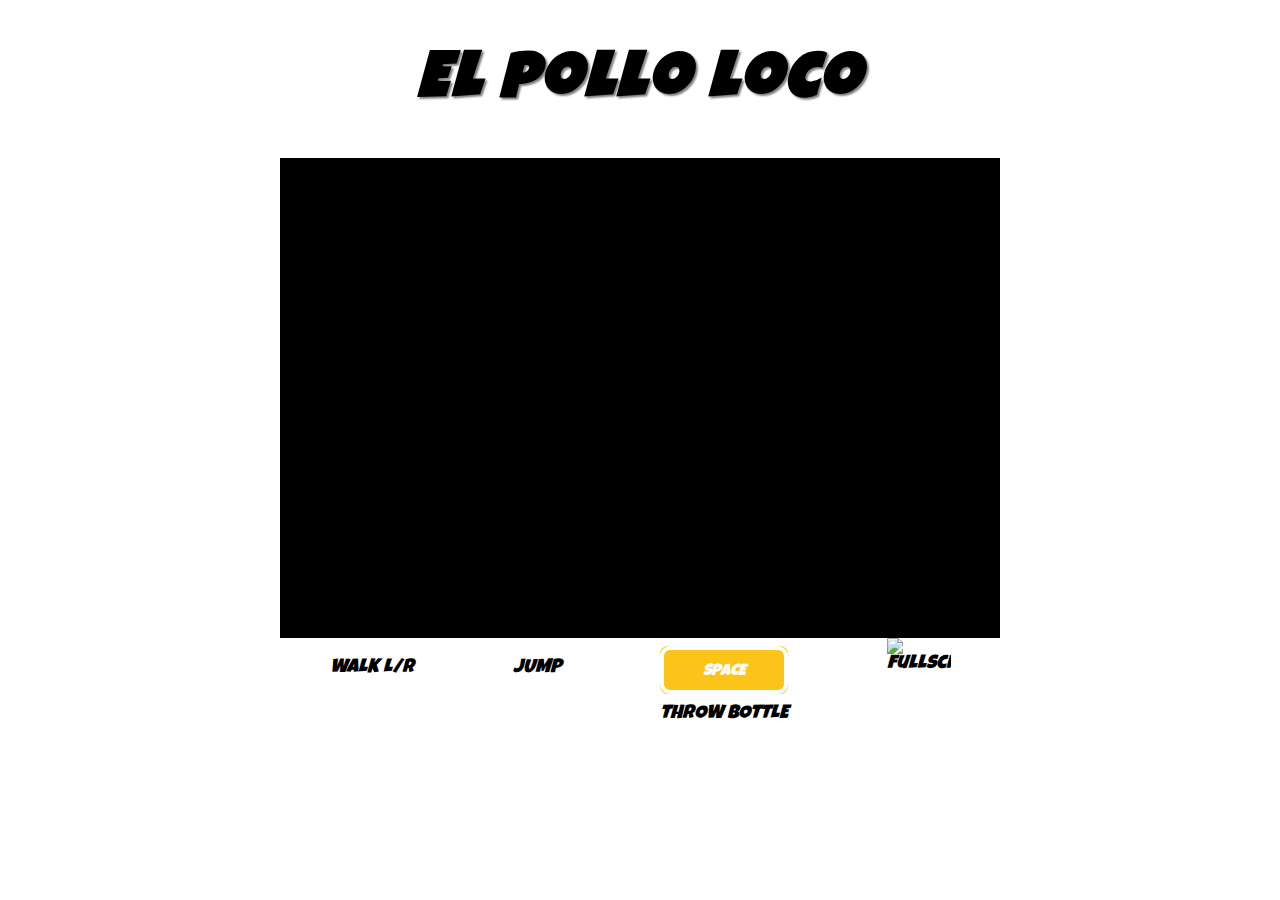
==== index.html @ 2b6fde2d "added more chicken to level" ====
<!DOCTYPE html>
<html lang="en" translate="no">

<head>
    <meta charset="UTF-8">
    <meta name="viewport" content="width=device-width, initial-scale=1.0">
    <title>El pollo loco</title>
    <link rel="stylesheet" href="/style.css">
    <link rel="stylesheet" href="/fonts/fonts.css">
    <script src="/models/drawable-object.class.js"></script>
    <script src="/models/movable-object.class.js"></script>
    <script src="/models/statusbar.class.js"></script>
    <script src="/models/statusbar-coin.class.js"></script>
    <script src="/models/statusbar-bottle.class.js"></script>
    <script src="/models/character.class.js"></script>
    <script src="/models/coins.class.js"></script>
    <script src="/models/bottles.class.js"></script>
    <script src="/models/chicken.class.js"></script>
    <script src="/models/cloud.class.js"></script>
    <script src="/models/background-object.class.js"></script>
    <script src="/models/world.class.js"></script>
    <script src="/models/level.class.js"></script>
    <script src="/models/keyboard.class.js"></script>
    <script src="/models/throwable-object.class.js"></script>
    <script src="/models/endboss.class.js"></script>
    <script src="/levels/level1.js"></script>
    <script src="/js/game.js"></script>
</head>

<body onload="init()">
    <div id="fullscreen">
        <h1>El pollo loco</h1>

        <canvas id="canvas" width="720px" height="480px">
            
        </canvas>

        <div class="control-menu">
            <div class="control-sub">
                <div><img src="img/10_control/left.png" alt=""><img src="img/10_control/right.png" alt=""></div>
                <div>WALK L/R</div>
            </div>
            <div class="control-sub">
                <div><img src="img/10_control/up.png" alt=""></div>
                <div>JUMP</div>
            </div>
            <div class="control-sub">
                <div class="svg-space">
                    <svg width="128" height="48" xmlns="http://www.w3.org/2000/svg">
                        <rect width="100%" height="100%" fill="#FCC419" rx="8" ry="8" />
                        <rect x="2" y="2" width="124" height="44" fill="none" stroke="white" stroke-width="4" rx="8"
                            ry="8" />
                        <text x="50%" y="50%" dominant-baseline="middle" text-anchor="middle" fill="white"
                            font-family="Luckiest Guy, Arial, sans-serif" font-size="16">SPACE</text>
                    </svg>
                </div>
                <div>THROW BOTTLE</div>
            </div>
            <img class="btnFullscreen" onclick="fullscreen()" src="img/10_control/fullscreen.png" alt="fullscreen">
        </div>
    </div>
</body>

</html>
---- style.css ----
body {
    display: flex;
    flex-direction: column;
    align-items: center;
    background-image: url('img/desert.png');
    font-family: 'Luckiest Guy', Arial, sans-serif;
    font-size: larger;
    font-style: oblique;
}

canvas {
    background-color: black;
    display: block;
}

h1 { 
    font-size: 64px;
    letter-spacing: 3px;
    text-shadow: 2px 2px 2px rgba(0, 0, 0, 0.5);
    text-align: center;
}

.control-menu {
    width: 720px;
    display: flex;
    justify-content: space-around;
}

.control-sub {
    display: flex;
    flex-direction: column;align-items: center;
}

.svg-space {
    margin-top: 8px;
    height: 58px;
}

.btnFullscreen {
    width: 64px;
    height: 64px;
}

@media only screen and (max-width: 720px) {
    canvas {
        height: 100%;
    }

}

@media only screen and (max-height: 480px) {
    canvas {
        height: 100vh;
    }
}

@media only screen and (max-height: 562px) {
    h1 {
        display: none;
    }
}
---- fonts/fonts.css ----
/* luckiest-guy-regular - latin */
@font-face {
    font-display: swap; /* Check https://developer.mozilla.org/en-US/docs/Web/CSS/@font-face/font-display for other options. */
    font-family: 'Luckiest Guy';
    font-style: normal;
    font-weight: 400;
    src: url('../fonts/luckiest-guy-v18-latin-regular.woff2') format('woff2'); /* Chrome 36+, Opera 23+, Firefox 39+, Safari 12+, iOS 10+ */
  }
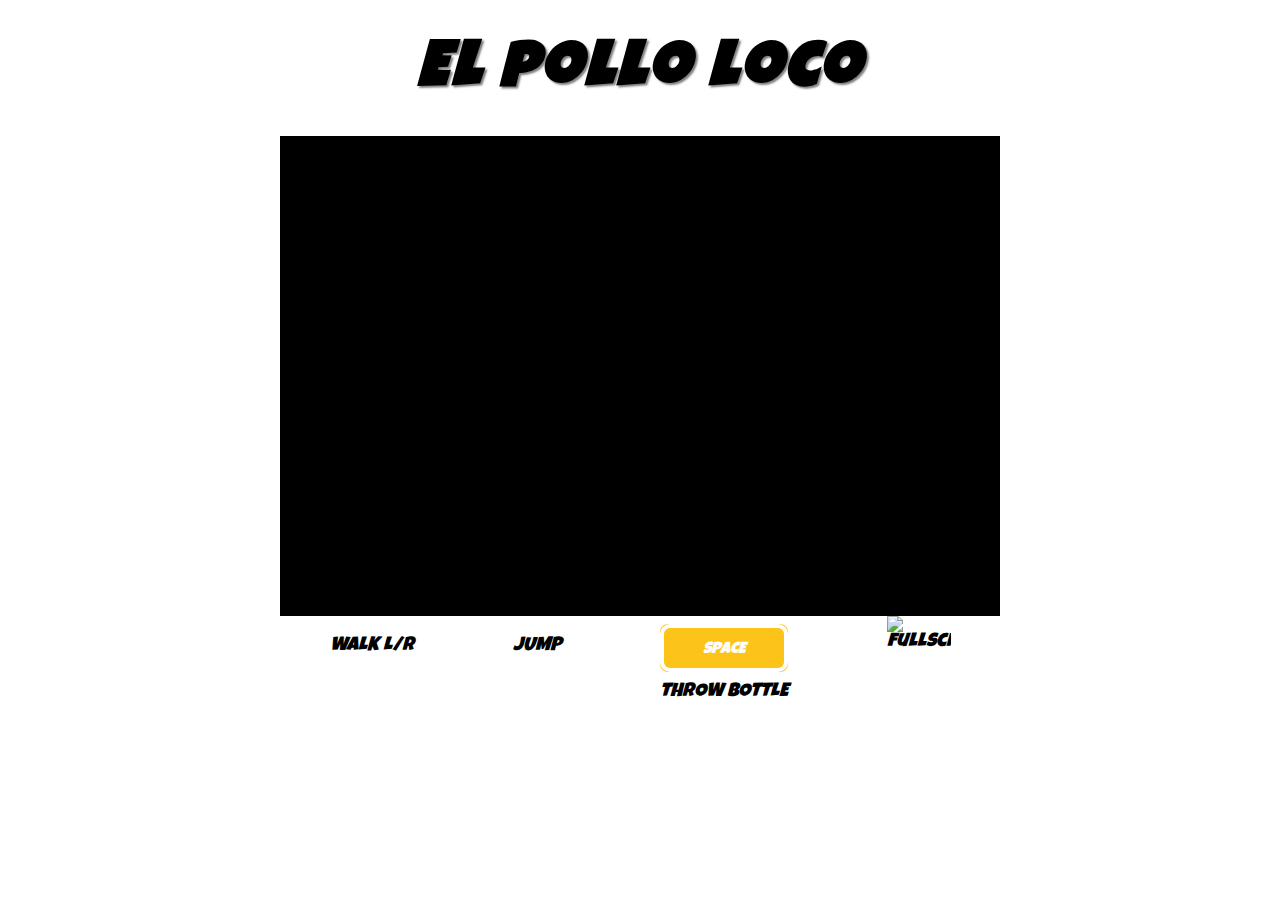
==== commit a48becce: "design" ====
--- a/index.html
+++ b/index.html
@@ -5,26 +5,26 @@
     <meta charset="UTF-8">
     <meta name="viewport" content="width=device-width, initial-scale=1.0">
     <title>El pollo loco</title>
-    <link rel="stylesheet" href="/style.css">
-    <link rel="stylesheet" href="/fonts/fonts.css">
-    <script src="/models/drawable-object.class.js"></script>
-    <script src="/models/movable-object.class.js"></script>
-    <script src="/models/statusbar.class.js"></script>
-    <script src="/models/statusbar-coin.class.js"></script>
-    <script src="/models/statusbar-bottle.class.js"></script>
-    <script src="/models/character.class.js"></script>
-    <script src="/models/coins.class.js"></script>
-    <script src="/models/bottles.class.js"></script>
-    <script src="/models/chicken.class.js"></script>
-    <script src="/models/cloud.class.js"></script>
-    <script src="/models/background-object.class.js"></script>
-    <script src="/models/world.class.js"></script>
-    <script src="/models/level.class.js"></script>
-    <script src="/models/keyboard.class.js"></script>
-    <script src="/models/throwable-object.class.js"></script>
-    <script src="/models/endboss.class.js"></script>
-    <script src="/levels/level1.js"></script>
-    <script src="/js/game.js"></script>
+    <link rel="stylesheet" href="./style.css">
+    <link rel="stylesheet" href="./fonts/fonts.css">
+    <script src="./models/drawable-object.class.js"></script>
+    <script src="./models/movable-object.class.js"></script>
+    <script src="./models/statusbar.class.js"></script>
+    <script src="./models/statusbar-coin.class.js"></script>
+    <script src="./models/statusbar-bottle.class.js"></script>
+    <script src="./models/character.class.js"></script>
+    <script src="./models/coins.class.js"></script>
+    <script src="./models/bottles.class.js"></script>
+    <script src="./models/chicken.class.js"></script>
+    <script src="./models/cloud.class.js"></script>
+    <script src="./models/background-object.class.js"></script>
+    <script src="./models/world.class.js"></script>
+    <script src="./models/level.class.js"></script>
+    <script src="./models/keyboard.class.js"></script>
+    <script src="./models/throwable-object.class.js"></script>
+    <script src="./models/endboss.class.js"></script>
+    <script src="./levels/level1.js"></script>
+    <script src="./js/game.js"></script>
 </head>
 
 <body onload="init()">
--- a/style.css
+++ b/style.css
@@ -2,6 +2,7 @@
     display: flex;
     flex-direction: column;
     align-items: center;
+    justify-content: center;
     background-image: url('img/desert.png');
     font-family: 'Luckiest Guy', Arial, sans-serif;
     font-size: larger;
@@ -18,6 +19,7 @@
     letter-spacing: 3px;
     text-shadow: 2px 2px 2px rgba(0, 0, 0, 0.5);
     text-align: center;
+    margin: 32px 0px;
 }
 
 .control-menu {
@@ -44,13 +46,17 @@
 @media only screen and (max-width: 720px) {
     canvas {
         height: 100%;
+        width: 100vw;
     }
-
 }
 
 @media only screen and (max-height: 480px) {
     canvas {
         height: 100vh;
+        margin: 0px !important;
+    }
+    .control-menu {
+        display: none;
     }
 }
 
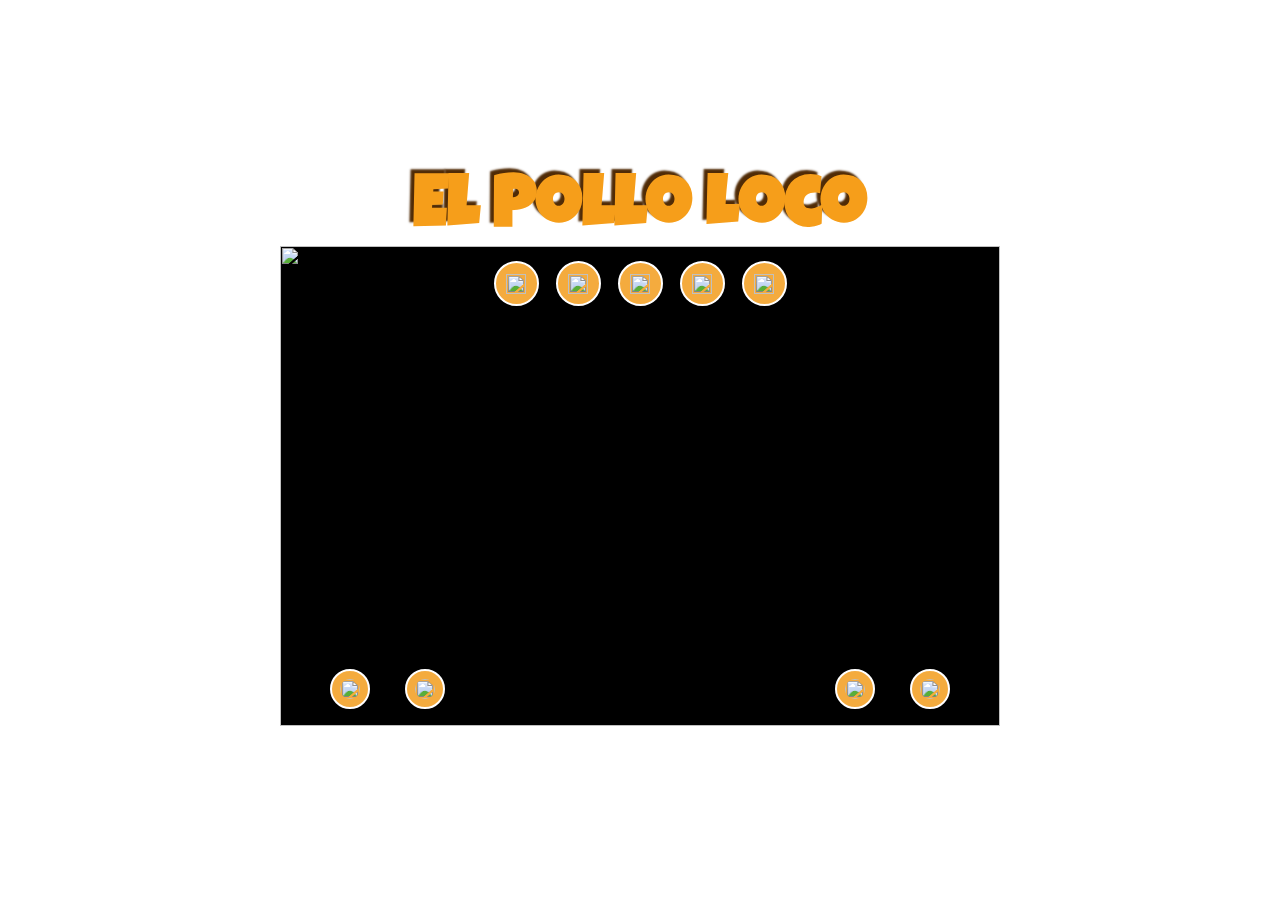
==== commit dea2d3c4: "models completed and style fixed" ====
--- a/index.html
+++ b/index.html
@@ -1,64 +1,102 @@
 <!DOCTYPE html>
-<html lang="en" translate="no">
+<html lang="de">
 
 <head>
     <meta charset="UTF-8">
+    <meta http-equiv="X-UA-Compatible" content="IE=edge">
     <meta name="viewport" content="width=device-width, initial-scale=1.0">
-    <title>El pollo loco</title>
+    <title>El Pollo Loco</title>
     <link rel="stylesheet" href="./style.css">
     <link rel="stylesheet" href="./fonts/fonts.css">
-    <script src="./models/drawable-object.class.js"></script>
-    <script src="./models/movable-object.class.js"></script>
-    <script src="./models/statusbar.class.js"></script>
-    <script src="./models/statusbar-coin.class.js"></script>
-    <script src="./models/statusbar-bottle.class.js"></script>
-    <script src="./models/character.class.js"></script>
-    <script src="./models/coins.class.js"></script>
-    <script src="./models/bottles.class.js"></script>
-    <script src="./models/chicken.class.js"></script>
-    <script src="./models/cloud.class.js"></script>
-    <script src="./models/background-object.class.js"></script>
-    <script src="./models/world.class.js"></script>
-    <script src="./models/level.class.js"></script>
-    <script src="./models/keyboard.class.js"></script>
-    <script src="./models/throwable-object.class.js"></script>
-    <script src="./models/endboss.class.js"></script>
-    <script src="./levels/level1.js"></script>
-    <script src="./js/game.js"></script>
+    <link rel="stylesheet" href="style.css">
+
+    <link rel="icon" type="image/png" sizes="32x32" href="img/12_otherIMG/favicon.png">
+
+    <script src="js/audio.js"></script>
+    <script src="models/drawableObject.class.js"></script>
+    <script src="models/moveable-Object.class.js"></script>
+    <script src="models/throwable-object.class.js"></script>
+    <script src="models/keyboard.class.js"></script>
+    <script src="models/status-bar.class.js"></script>
+    <script src="models/healthbar.class.js"></script>
+    <script src="models/endboss-healthbar.class.js"></script>
+    <script src="models/coinbar.class.js"></script>
+    <script src="models/bottlebar.class.js"></script>
+    <script src="models/background-objects.class.js"></script>
+    <script src="models/cloud.class.js"></script>
+    <script src="models/chicken.class.js"></script>
+    <script src="models/character.class.js"></script>
+    <script src="models/coin.class.js"></script>
+    <script src="models/bottle.class.js"></script>
+    <script src="models/endboss.class.js"></script>
+    <script src="models/world.class.js"></script>
+    <script src="levels/level1.js"></script>
+    <script src="models/level.class.js"></script>
+    <script src="js/game.js"></script>
+
 </head>
 
-<body onload="init()">
-    <div id="fullscreen">
-        <h1>El pollo loco</h1>
-
-        <canvas id="canvas" width="720px" height="480px">
-            
-        </canvas>
-
-        <div class="control-menu">
-            <div class="control-sub">
-                <div><img src="img/10_control/left.png" alt=""><img src="img/10_control/right.png" alt=""></div>
-                <div>WALK L/R</div>
+<body id="body" onload="playStartMusic()">
+    <div class="main-container" id="main-container">
+        <div class="rotate d-none" id="rotate">
+            <div class="rotate-content" id="rotate-content">Please<img src="img/12_otherIMG/screen-rotate.png">rotate your device
             </div>
-            <div class="control-sub">
-                <div><img src="img/10_control/up.png" alt=""></div>
-                <div>JUMP</div>
+        </div>
+        <h1 id="headline">El Pollo Loco</h1>
+        <div id="canvas-container">
+            <div id="game-over" style="display: none;"><img src="img/9_intro_outro_screens/game_over/you lost.png" class="restart"
+                    id="game-over-img">
+                <button class="buttons" style="display: none;" id="restart-btn" onclick="restartGame()">Restart</button>
             </div>
-            <div class="control-sub">
-                <div class="svg-space">
-                    <svg width="128" height="48" xmlns="http://www.w3.org/2000/svg">
-                        <rect width="100%" height="100%" fill="#FCC419" rx="8" ry="8" />
-                        <rect x="2" y="2" width="124" height="44" fill="none" stroke="white" stroke-width="4" rx="8"
-                            ry="8" />
-                        <text x="50%" y="50%" dominant-baseline="middle" text-anchor="middle" fill="white"
-                            font-family="Luckiest Guy, Arial, sans-serif" font-size="16">SPACE</text>
-                    </svg>
+            <div class="btn-container" id="btn-container">
+                <button class="buttons" id="start-btn" onclick="startGame()"> <img src="img/12_otherIMG/play.png"
+                        class=""></button>
+                <button class="buttons" onclick="showControls()" id="control-btn"><img
+                        src="img/12_otherIMG/gamepad.png"></button>
+                <button class="buttons" onclick="showInformation()" id="info-btn"><img
+                        src="img/12_otherIMG/info.png"></button>
+                <button class="buttons" style="display: none;" onclick="unmuteAllSounds()" id="sound-on"><img
+                        src="img/12_otherIMG/sound.on.png"></button>
+                <button class="buttons" style="display: flex;" id="sound-mute" onclick="muteAllSounds()"><img
+                        src="img/12_otherIMG/sound-off.png"></button>
+                <button class="buttons" style="display: flex;" onclick=" fullScreen()" id="fullscreen-icon"><img
+                        src="img/12_otherIMG/fullscreen.png"></button>
+                <button class="buttons" style="display: none;" onclick=" minimizeFullscreen()" id="exitfull-icon"><img
+                        src="img/12_otherIMG/minimize.png"></button>
+            </div>
+            <div id="winner" style="display: none;"><span>Winner !!</span> <br> <span>You grilled the Endboss
+                    !!!</span>
+                <button class="buttons" style="display: none;" id="restart-btn-win"
+                    onclick="restartGame()">Restart</button>
+            </div>
+            <div class="control-info" id="information-text" style="display: none;">
+                <div id="x-mark"><img src="img/10_control/close.png" onclick="hideInformationOverlay()"></div>
+                <h2>Pepe Peligroso</h2>
+                <p>Pepe is a kind and hard working man , who is working at a chicken farm near his home-village. Someday an evil gringo came by , and poisened the water of the chicken farm. All chicken went nuts and the rooster got an enormous size. Pepe knew he had to fight the rooster , and if he would win , everything would be fine again. </p>
+            </div>
+            <div id="control-info" class="control-info" style="display:none;">
+                <div id="x-mark"><img src="img/10_control/close.png" onclick="hideControlOverlay()"></div>
+                <div id="subhead" class="sub-headline">
+                    <h2 id="headline2">Controls</h2>
                 </div>
-                <div>THROW BOTTLE</div>
+                <div id="control1"><span>move to left :</span><span><img src="img/10_control/left.png"></span></div>
+                <div id="control2"><span>move to right :</span><span><img src="img/10_control/right.png"></span></div>
+                <div id="control3"><span>Pepe jump :</span><span><img src="img/10_control/up.png"></span></div>
+                <div id="control4"><span>throw bottle :</span><span><img src="img/10_control/throw.png"></span></div>
             </div>
-            <img class="btnFullscreen" onclick="fullscreen()" src="img/10_control/fullscreen.png" alt="fullscreen">
+            <div id="start-screen"><img src="img/9_intro_outro_screens/start/startscreen_1.png" id="start-img">
+            </div>
+            <canvas id="canvas" width="720" height="480">
+            </canvas>
+            <div class="mobile-btn-container">
+                <div class="width"> <img src="img/10_control/left.png" class="buttons" id="left" onclick="moveLeft()">
+                    <img src="img/10_control/right.png" class="buttons" id="right" onclick="moveRight()">
+                </div>
+                <div class="width"><img src="img/10_control/up.png" class="buttons" id="jump" onclick="jump()">
+                    <img src="img/10_control/throw.png" class="buttons" id="throw" onclick="throwBottle()">
+                </div>
+            </div>
         </div>
     </div>
 </body>
-
 </html>--- a/style.css
+++ b/style.css
@@ -1,67 +1,418 @@
+html,
 body {
-    display: flex;
+    width: 100%;
+    height: 100%;
+    margin: 0;
+    font-family: 'Luckiest Guy', Arial, sans-serif;
+    overflow: hidden;
+}
+
+.d-none {
+    display: none;
+}
+
+#start-screen {
+    background-position: center;
+    background-size: contain;
+    background-repeat: no-repeat;
+    height: 480px;
+    width: 720px;
+    position: absolute;
+    display: flex;
+    justify-content: center;
+    gap: 10px;
+    z-index: 2;
+}
+
+#start-screen img {
+    height: 480px;
+    width: 720px;
+    object-fit: fill;
+}
+
+#restart-btn {
+    z-index: 8;
+}
+
+.btn-container {
+    width: 100%;
+    display: flex;
+    justify-content: center;
+    margin-top: 15px;
+    gap: 17px;
+    margin-bottom: -20px;
+    position: absolute;
+    z-index: 8;
+
+}
+
+.buttons {
+    filter: drop-shadow(2px 4px 6px rgba(0, 0, 0, 0.4));
+    border-radius: 50%;
+    display: flex;
+    justify-content: center;
+    align-items: center;
+    height: 45px;
+    width: 45px;
+    background-color: rgb(244, 171, 62);
+    padding: 8px;
+    align-items: center;
+    cursor: pointer;
+    border: 2px solid white;
+    z-index: 8;
+}
+
+.buttons img {
+    height: 20px !important;
+    width: 20px !important;
+    object-fit: contain;
+    cursor: pointer;
+}
+
+.buttons:hover {
+    cursor: pointer;
+    border: 2px solid rgb(244, 171, 62);
+    background-color: white;
+}
+
+.main-container {
+    display: flex;
+    align-items: center;
+    justify-content: center;
     flex-direction: column;
-    align-items: center;
-    justify-content: center;
-    background-image: url('img/desert.png');
-    font-family: 'Luckiest Guy', Arial, sans-serif;
-    font-size: larger;
-    font-style: oblique;
+    background-image: url('img/11_startScreen/desert.png');
+    background-position: center;
+    background-size: cover;
+    background-repeat: no-repeat;
+    min-height: 100vh;
+    width: 100%;
+    position: relative;
 }
 
 canvas {
     background-color: black;
     display: block;
-}
-
-h1 { 
-    font-size: 64px;
-    letter-spacing: 3px;
-    text-shadow: 2px 2px 2px rgba(0, 0, 0, 0.5);
+    overflow: hidden;
+    position: relative;
+}
+
+h1 {
+    font-size: 72px;
+    color: rgb(246, 158, 26);
+    text-shadow: -4px -4px 2px rgb(80, 43, 6);
     text-align: center;
-    margin: 32px 0px;
-}
-
-.control-menu {
-    width: 720px;
-    display: flex;
-    justify-content: space-around;
-}
-
-.control-sub {
-    display: flex;
-    flex-direction: column;align-items: center;
-}
-
-.svg-space {
-    margin-top: 8px;
-    height: 58px;
-}
-
-.btnFullscreen {
-    width: 64px;
-    height: 64px;
-}
-
-@media only screen and (max-width: 720px) {
+    margin-block-start: 0;
+    margin-block-end: 0;
+}
+
+h2 {
+    text-align: center;
+    text-decoration: underline;
+}
+
+p {
+    text-align: center;
+}
+
+#canvas-container {
+    height: 480px;
+    width: 720px;
+    position: relative;
+}
+
+.sub-headline {
+    font-size: 30px;
+    text-decoration: underline;
+    width: 100% !important;
+}
+
+.control-info {
+    position: absolute;
+    display: flex;
+    flex-direction: column;
+    background-color: rgb(255, 188, 89);
+    border-radius: 10px;
+    height: 340px;
+    width: 450px;
+    z-index: 4;
+    margin-left: 135px;
+    margin-top: 60px;
+    border: 3px solid white;
+    padding-bottom: 10px;
+    opacity: 0.85;
+}
+
+.control-info div {
+    display: flex;
+    font-weight: bold;
+    color: black;
+    justify-content: space-between;
+    align-items: center;
+    height: 70px;
+    width: 70%;
+    margin-left: 30px;
+}
+
+.img {
+    height: 50px;
+    width: 50px;
+    object-fit: contain;
+}
+
+#x-mark {
+    display: flex;
+    position: absolute;
+    width: 100%;
+    justify-content: flex-end !important;
+    cursor: pointer;
+}
+
+#x-mark img {
+    height: 30px;
+    width: 30px !;
+    margin-right: -5px;
+    margin-top: -25px;
+}
+
+#winner {
+    display: flex;
+    align-items: center;
+    justify-content: center;
+    height: 480px;
+    width: 720px;
+    position: absolute;
+    z-index: 4;
+    flex-direction: column;
+    overflow: hidden;
+    background: linear-gradient(rgba(0, 0, 0, 0.5), rgba(0, 0, 0, 0.2), rgba(0, 0, 0, 0.5));
+}
+
+#winner span {
+    font-size: 95px;
+    font-family: 'Boogaloo', cursive;
+    background-image: linear-gradient(to bottom, #ffdf00, #ffa602);
+    -webkit-background-clip: text;
+    background-clip: text;
+    color: transparent;
+    z-index: 2;
+    text-align: center;
+    -webkit-text-stroke: 3px #9b401d;
+}
+
+#winner button {
+    height: 75px;
+    width: 75px;
+    cursor: pointer;
+    padding: 15px;
+    font-weight: 900;
+    z-index: 10;
+}
+
+#game-over {
+    position: absolute;
+    display: flex;
+    justify-content: center;
+    align-items: center;
+    height: 480px;
+    width: 720px;
+}
+
+#game-over img {
+    height: 480px;
+    width: 720px;
+    position: absolute;
+    z-index: 4;
+}
+
+#game-over button {
+    height: 75px;
+    width: 75px;
+    cursor: pointer;
+    padding: 15px;
+    font-weight: 900;
+}
+
+.mobile-btn-container {
+    width: 100%;
+    display: flex;
+    justify-content: space-between;
+    margin-top: -57px;
+
+}
+
+.width {
+    display: flex;
+    gap: 35px;
+    margin-left: 50px;
+    margin-right: 50px;
+
+}
+
+.mobile-btn-container img {
+    height: 20px !important;
+    width: 20px !important;
+    object-fit: contain;
+    cursor: pointer;
+}
+
+.mobile-btn-container img:hover {
+    cursor: pointer;
+    border: 2px solid rgb(244, 171, 62);
+    background-color: white;
+}
+
+.rotate {
+    position: absolute;
+    height: 100%;
+    width: 100%;
+    background-color: rgb(255, 188, 89);
+    font-size: 40px;
+    font-weight: bold;
+    z-index: 10;
+    opacity: 0.90;
+}
+
+.rotate-content {
+    display: flex;
+    justify-content: center;
+    align-items: center;
+    flex-direction: column;
+    text-align: center;
+    width: 100%;
+    height: 100%;
+}
+
+.rotate img {
+    height: 200px;
+    width: 200px;
+    object-fit: cover;
+}
+
+
+@media(max-height: 450px) {
+    h1 {
+        display: none;
+    }
+
+    #winner span {
+        font-size: 60px;
+    }
+
+    #start-screen img {
+        height: 420px;
+    }
+
+    .control-info {
+        height: 240px;
+    }
+
+    .control-info img {
+        height: 40px;
+        width: 40px;
+    }
+
+    .control-info p {
+        font-size: 13px;
+    }
+
+    .control-info h2 {
+        margin-block-start: 0;
+        margin-block-end: 0;
+        font-size: 25px;
+    }
+
+    #x-mark img{
+        margin-right: -15px;
+        margin-top: -40px;
+    
+    }
+}
+
+@media(max-height:300px) {
+    #start-screen img {
+        height: 320px;
+    }
+}
+
+@media(max-width:450px) {
+    h1 {
+        display: none;
+    }
+
+    .rotate {
+        display: flex;
+    }
+}
+
+@media only screen and(max-width:720px) {
     canvas {
-        height: 100%;
-        width: 100vw;
-    }
-}
-
-@media only screen and (max-height: 480px) {
+        width: 100%;
+    }
+
+    .rotate {
+        display: flex;
+    }
+
+    h1 {
+        display: none;
+    }
+
+    #winner span {
+        font-size: 60px;
+    }
+}
+
+@media only screen and(max-height:480px) {
     canvas {
         height: 100vh;
-        margin: 0px !important;
-    }
-    .control-menu {
-        display: none;
-    }
-}
-
-@media only screen and (max-height: 562px) {
-    h1 {
-        display: none;
+    }
+
+    h1 {
+        display: none;
+    }
+
+    .rotate {
+        display: none;
+    }
+
+    #winner span {
+        font-size: 60px;
+    }
+}
+
+/* Portrait orientation */
+@media screen and (orientation: portrait) {
+    body {
+        flex-direction: column;
+    }
+
+    h1 {
+        display: none;
+        ;
+    }
+
+    .rotate {
+        display: flex;
+    }
+}
+
+/* Landscape orientation */
+@media screen and (max-width:1000px) {
+    body {
+        flex-direction: row;
+    }
+
+    h1 {
+        display: none;
+    }
+
+    .canvas-container {
+        max-width: 100%;
+        max-height: 100%;
+    }
+
+    #canvas {
+        height: 100%;
+        width: 100%;
     }
 }--- a/style.css
+++ b/style.css
@@ -1,67 +1,418 @@
+html,
 body {
-    display: flex;
+    width: 100%;
+    height: 100%;
+    margin: 0;
+    font-family: 'Luckiest Guy', Arial, sans-serif;
+    overflow: hidden;
+}
+
+.d-none {
+    display: none;
+}
+
+#start-screen {
+    background-position: center;
+    background-size: contain;
+    background-repeat: no-repeat;
+    height: 480px;
+    width: 720px;
+    position: absolute;
+    display: flex;
+    justify-content: center;
+    gap: 10px;
+    z-index: 2;
+}
+
+#start-screen img {
+    height: 480px;
+    width: 720px;
+    object-fit: fill;
+}
+
+#restart-btn {
+    z-index: 8;
+}
+
+.btn-container {
+    width: 100%;
+    display: flex;
+    justify-content: center;
+    margin-top: 15px;
+    gap: 17px;
+    margin-bottom: -20px;
+    position: absolute;
+    z-index: 8;
+
+}
+
+.buttons {
+    filter: drop-shadow(2px 4px 6px rgba(0, 0, 0, 0.4));
+    border-radius: 50%;
+    display: flex;
+    justify-content: center;
+    align-items: center;
+    height: 45px;
+    width: 45px;
+    background-color: rgb(244, 171, 62);
+    padding: 8px;
+    align-items: center;
+    cursor: pointer;
+    border: 2px solid white;
+    z-index: 8;
+}
+
+.buttons img {
+    height: 20px !important;
+    width: 20px !important;
+    object-fit: contain;
+    cursor: pointer;
+}
+
+.buttons:hover {
+    cursor: pointer;
+    border: 2px solid rgb(244, 171, 62);
+    background-color: white;
+}
+
+.main-container {
+    display: flex;
+    align-items: center;
+    justify-content: center;
     flex-direction: column;
-    align-items: center;
-    justify-content: center;
-    background-image: url('img/desert.png');
-    font-family: 'Luckiest Guy', Arial, sans-serif;
-    font-size: larger;
-    font-style: oblique;
+    background-image: url('img/11_startScreen/desert.png');
+    background-position: center;
+    background-size: cover;
+    background-repeat: no-repeat;
+    min-height: 100vh;
+    width: 100%;
+    position: relative;
 }
 
 canvas {
     background-color: black;
     display: block;
-}
-
-h1 { 
-    font-size: 64px;
-    letter-spacing: 3px;
-    text-shadow: 2px 2px 2px rgba(0, 0, 0, 0.5);
+    overflow: hidden;
+    position: relative;
+}
+
+h1 {
+    font-size: 72px;
+    color: rgb(246, 158, 26);
+    text-shadow: -4px -4px 2px rgb(80, 43, 6);
     text-align: center;
-    margin: 32px 0px;
-}
-
-.control-menu {
-    width: 720px;
-    display: flex;
-    justify-content: space-around;
-}
-
-.control-sub {
-    display: flex;
-    flex-direction: column;align-items: center;
-}
-
-.svg-space {
-    margin-top: 8px;
-    height: 58px;
-}
-
-.btnFullscreen {
-    width: 64px;
-    height: 64px;
-}
-
-@media only screen and (max-width: 720px) {
+    margin-block-start: 0;
+    margin-block-end: 0;
+}
+
+h2 {
+    text-align: center;
+    text-decoration: underline;
+}
+
+p {
+    text-align: center;
+}
+
+#canvas-container {
+    height: 480px;
+    width: 720px;
+    position: relative;
+}
+
+.sub-headline {
+    font-size: 30px;
+    text-decoration: underline;
+    width: 100% !important;
+}
+
+.control-info {
+    position: absolute;
+    display: flex;
+    flex-direction: column;
+    background-color: rgb(255, 188, 89);
+    border-radius: 10px;
+    height: 340px;
+    width: 450px;
+    z-index: 4;
+    margin-left: 135px;
+    margin-top: 60px;
+    border: 3px solid white;
+    padding-bottom: 10px;
+    opacity: 0.85;
+}
+
+.control-info div {
+    display: flex;
+    font-weight: bold;
+    color: black;
+    justify-content: space-between;
+    align-items: center;
+    height: 70px;
+    width: 70%;
+    margin-left: 30px;
+}
+
+.img {
+    height: 50px;
+    width: 50px;
+    object-fit: contain;
+}
+
+#x-mark {
+    display: flex;
+    position: absolute;
+    width: 100%;
+    justify-content: flex-end !important;
+    cursor: pointer;
+}
+
+#x-mark img {
+    height: 30px;
+    width: 30px !;
+    margin-right: -5px;
+    margin-top: -25px;
+}
+
+#winner {
+    display: flex;
+    align-items: center;
+    justify-content: center;
+    height: 480px;
+    width: 720px;
+    position: absolute;
+    z-index: 4;
+    flex-direction: column;
+    overflow: hidden;
+    background: linear-gradient(rgba(0, 0, 0, 0.5), rgba(0, 0, 0, 0.2), rgba(0, 0, 0, 0.5));
+}
+
+#winner span {
+    font-size: 95px;
+    font-family: 'Boogaloo', cursive;
+    background-image: linear-gradient(to bottom, #ffdf00, #ffa602);
+    -webkit-background-clip: text;
+    background-clip: text;
+    color: transparent;
+    z-index: 2;
+    text-align: center;
+    -webkit-text-stroke: 3px #9b401d;
+}
+
+#winner button {
+    height: 75px;
+    width: 75px;
+    cursor: pointer;
+    padding: 15px;
+    font-weight: 900;
+    z-index: 10;
+}
+
+#game-over {
+    position: absolute;
+    display: flex;
+    justify-content: center;
+    align-items: center;
+    height: 480px;
+    width: 720px;
+}
+
+#game-over img {
+    height: 480px;
+    width: 720px;
+    position: absolute;
+    z-index: 4;
+}
+
+#game-over button {
+    height: 75px;
+    width: 75px;
+    cursor: pointer;
+    padding: 15px;
+    font-weight: 900;
+}
+
+.mobile-btn-container {
+    width: 100%;
+    display: flex;
+    justify-content: space-between;
+    margin-top: -57px;
+
+}
+
+.width {
+    display: flex;
+    gap: 35px;
+    margin-left: 50px;
+    margin-right: 50px;
+
+}
+
+.mobile-btn-container img {
+    height: 20px !important;
+    width: 20px !important;
+    object-fit: contain;
+    cursor: pointer;
+}
+
+.mobile-btn-container img:hover {
+    cursor: pointer;
+    border: 2px solid rgb(244, 171, 62);
+    background-color: white;
+}
+
+.rotate {
+    position: absolute;
+    height: 100%;
+    width: 100%;
+    background-color: rgb(255, 188, 89);
+    font-size: 40px;
+    font-weight: bold;
+    z-index: 10;
+    opacity: 0.90;
+}
+
+.rotate-content {
+    display: flex;
+    justify-content: center;
+    align-items: center;
+    flex-direction: column;
+    text-align: center;
+    width: 100%;
+    height: 100%;
+}
+
+.rotate img {
+    height: 200px;
+    width: 200px;
+    object-fit: cover;
+}
+
+
+@media(max-height: 450px) {
+    h1 {
+        display: none;
+    }
+
+    #winner span {
+        font-size: 60px;
+    }
+
+    #start-screen img {
+        height: 420px;
+    }
+
+    .control-info {
+        height: 240px;
+    }
+
+    .control-info img {
+        height: 40px;
+        width: 40px;
+    }
+
+    .control-info p {
+        font-size: 13px;
+    }
+
+    .control-info h2 {
+        margin-block-start: 0;
+        margin-block-end: 0;
+        font-size: 25px;
+    }
+
+    #x-mark img{
+        margin-right: -15px;
+        margin-top: -40px;
+    
+    }
+}
+
+@media(max-height:300px) {
+    #start-screen img {
+        height: 320px;
+    }
+}
+
+@media(max-width:450px) {
+    h1 {
+        display: none;
+    }
+
+    .rotate {
+        display: flex;
+    }
+}
+
+@media only screen and(max-width:720px) {
     canvas {
-        height: 100%;
-        width: 100vw;
-    }
-}
-
-@media only screen and (max-height: 480px) {
+        width: 100%;
+    }
+
+    .rotate {
+        display: flex;
+    }
+
+    h1 {
+        display: none;
+    }
+
+    #winner span {
+        font-size: 60px;
+    }
+}
+
+@media only screen and(max-height:480px) {
     canvas {
         height: 100vh;
-        margin: 0px !important;
-    }
-    .control-menu {
-        display: none;
-    }
-}
-
-@media only screen and (max-height: 562px) {
-    h1 {
-        display: none;
+    }
+
+    h1 {
+        display: none;
+    }
+
+    .rotate {
+        display: none;
+    }
+
+    #winner span {
+        font-size: 60px;
+    }
+}
+
+/* Portrait orientation */
+@media screen and (orientation: portrait) {
+    body {
+        flex-direction: column;
+    }
+
+    h1 {
+        display: none;
+        ;
+    }
+
+    .rotate {
+        display: flex;
+    }
+}
+
+/* Landscape orientation */
+@media screen and (max-width:1000px) {
+    body {
+        flex-direction: row;
+    }
+
+    h1 {
+        display: none;
+    }
+
+    .canvas-container {
+        max-width: 100%;
+        max-height: 100%;
+    }
+
+    #canvas {
+        height: 100%;
+        width: 100%;
     }
 }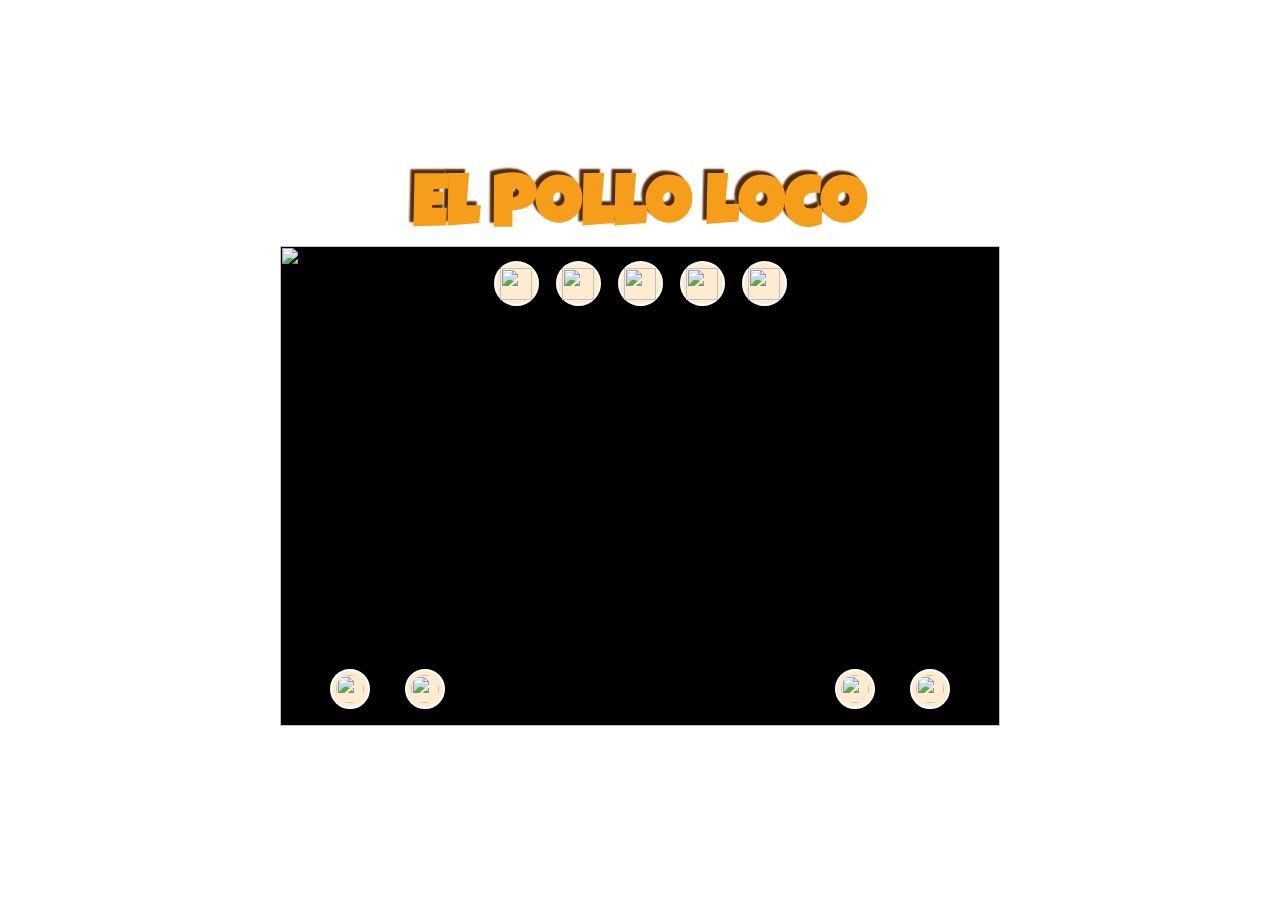
==== commit 4634b7a8: "start screen and control icons and story info text" ====
--- a/index.html
+++ b/index.html
@@ -9,7 +9,6 @@
     <link rel="stylesheet" href="./style.css">
     <link rel="stylesheet" href="./fonts/fonts.css">
     <link rel="stylesheet" href="style.css">
-
     <link rel="icon" type="image/png" sizes="32x32" href="img/12_otherIMG/favicon.png">
 
     <script src="js/audio.js"></script>
@@ -44,7 +43,7 @@
         </div>
         <h1 id="headline">El Pollo Loco</h1>
         <div id="canvas-container">
-            <div id="game-over" style="display: none;"><img src="img/9_intro_outro_screens/game_over/you lost.png" class="restart"
+            <div id="game-over" style="display: none;"><img src="img/9_intro_outro_screens/game_over/oh no you lost!.png" class="restart"
                     id="game-over-img">
                 <button class="buttons" style="display: none;" id="restart-btn" onclick="restartGame()">Restart</button>
             </div>
@@ -56,33 +55,33 @@
                 <button class="buttons" onclick="showInformation()" id="info-btn"><img
                         src="img/12_otherIMG/info.png"></button>
                 <button class="buttons" style="display: none;" onclick="unmuteAllSounds()" id="sound-on"><img
+                        src="img/12_otherIMG/sound-off.png"></button>
+                <button class="buttons" style="display: flex;" id="sound-mute" onclick="muteAllSounds()"><img
                         src="img/12_otherIMG/sound.on.png"></button>
-                <button class="buttons" style="display: flex;" id="sound-mute" onclick="muteAllSounds()"><img
-                        src="img/12_otherIMG/sound-off.png"></button>
                 <button class="buttons" style="display: flex;" onclick=" fullScreen()" id="fullscreen-icon"><img
                         src="img/12_otherIMG/fullscreen.png"></button>
                 <button class="buttons" style="display: none;" onclick=" minimizeFullscreen()" id="exitfull-icon"><img
                         src="img/12_otherIMG/minimize.png"></button>
             </div>
-            <div id="winner" style="display: none;"><span>Winner !!</span> <br> <span>You grilled the Endboss
+            <div id="winner" style="display: none;"><span>Yes Pepe!</span> <br> <span>You grilled the Endboss
                     !!!</span>
                 <button class="buttons" style="display: none;" id="restart-btn-win"
                     onclick="restartGame()">Restart</button>
             </div>
             <div class="control-info" id="information-text" style="display: none;">
-                <div id="x-mark"><img src="img/10_control/close.png" onclick="hideInformationOverlay()"></div>
+                <div id="x-mark"><img src="img/10_control/close2.png" onclick="hideInformationOverlay()"></div>
                 <h2>Pepe Peligroso</h2>
-                <p>Pepe is a kind and hard working man , who is working at a chicken farm near his home-village. Someday an evil gringo came by , and poisened the water of the chicken farm. All chicken went nuts and the rooster got an enormous size. Pepe knew he had to fight the rooster , and if he would win , everything would be fine again. </p>
+                <p class="info-text-story">Pepe is a kind and hard working man , who is working at a chicken farm near his home-village. Someday an evil gringo came by , and poisened the water of the chicken farm. All chicken went nuts and the rooster got an enormous size. Pepe knew he had to fight the rooster , and if he would win , everything would be fine again. </p>
             </div>
             <div id="control-info" class="control-info" style="display:none;">
-                <div id="x-mark"><img src="img/10_control/close.png" onclick="hideControlOverlay()"></div>
+                <div id="x-mark"><img src="img/10_control/close2.png" onclick="hideControlOverlay()"></div>
                 <div id="subhead" class="sub-headline">
                     <h2 id="headline2">Controls</h2>
                 </div>
                 <div id="control1"><span>move to left :</span><span><img src="img/10_control/left.png"></span></div>
                 <div id="control2"><span>move to right :</span><span><img src="img/10_control/right.png"></span></div>
                 <div id="control3"><span>Pepe jump :</span><span><img src="img/10_control/up.png"></span></div>
-                <div id="control4"><span>throw bottle :</span><span><img src="img/10_control/throw.png"></span></div>
+                <div id="control4"><span>throw bottle :</span><span><img src="img/10_control/space2.png" alt="SPACE"></span></div>
             </div>
             <div id="start-screen"><img src="img/9_intro_outro_screens/start/startscreen_1.png" id="start-img">
             </div>
@@ -93,7 +92,7 @@
                     <img src="img/10_control/right.png" class="buttons" id="right" onclick="moveRight()">
                 </div>
                 <div class="width"><img src="img/10_control/up.png" class="buttons" id="jump" onclick="jump()">
-                    <img src="img/10_control/throw.png" class="buttons" id="throw" onclick="throwBottle()">
+                    <img src="img/10_control/bottle.png" class="buttons" id="throw" onclick="throwBottle()">
                 </div>
             </div>
         </div>
--- a/style.css
+++ b/style.css
@@ -54,8 +54,8 @@
     align-items: center;
     height: 45px;
     width: 45px;
-    background-color: rgb(244, 171, 62);
-    padding: 8px;
+    background-color: rgb(255, 236, 208);
+    padding: 4px;
     align-items: center;
     cursor: pointer;
     border: 2px solid white;
@@ -63,8 +63,8 @@
 }
 
 .buttons img {
-    height: 20px !important;
-    width: 20px !important;
+    height: 32px !important;
+    width: 32px !important;
     object-fit: contain;
     cursor: pointer;
 }
@@ -73,6 +73,10 @@
     cursor: pointer;
     border: 2px solid rgb(244, 171, 62);
     background-color: white;
+}
+
+.info-text-story {
+    line-height: 36px;
 }
 
 .main-container {
@@ -225,11 +229,13 @@
 }
 
 #game-over button {
-    height: 75px;
-    width: 75px;
-    cursor: pointer;
-    padding: 15px;
-    font-weight: 900;
+    height: 60px;
+    width: 60px;
+    cursor: pointer;
+    padding: 4px;
+    font-weight: 500;
+    font-family: 'Luckiest Guy', Arial, sans-serif;
+    color: #ffa602;
 }
 
 .mobile-btn-container {
@@ -237,7 +243,6 @@
     display: flex;
     justify-content: space-between;
     margin-top: -57px;
-
 }
 
 .width {
@@ -249,8 +254,8 @@
 }
 
 .mobile-btn-container img {
-    height: 20px !important;
-    width: 20px !important;
+    height: 28px !important;
+    width: 28px !important;
     object-fit: contain;
     cursor: pointer;
 }
--- a/style.css
+++ b/style.css
@@ -54,8 +54,8 @@
     align-items: center;
     height: 45px;
     width: 45px;
-    background-color: rgb(244, 171, 62);
-    padding: 8px;
+    background-color: rgb(255, 236, 208);
+    padding: 4px;
     align-items: center;
     cursor: pointer;
     border: 2px solid white;
@@ -63,8 +63,8 @@
 }
 
 .buttons img {
-    height: 20px !important;
-    width: 20px !important;
+    height: 32px !important;
+    width: 32px !important;
     object-fit: contain;
     cursor: pointer;
 }
@@ -73,6 +73,10 @@
     cursor: pointer;
     border: 2px solid rgb(244, 171, 62);
     background-color: white;
+}
+
+.info-text-story {
+    line-height: 36px;
 }
 
 .main-container {
@@ -225,11 +229,13 @@
 }
 
 #game-over button {
-    height: 75px;
-    width: 75px;
-    cursor: pointer;
-    padding: 15px;
-    font-weight: 900;
+    height: 60px;
+    width: 60px;
+    cursor: pointer;
+    padding: 4px;
+    font-weight: 500;
+    font-family: 'Luckiest Guy', Arial, sans-serif;
+    color: #ffa602;
 }
 
 .mobile-btn-container {
@@ -237,7 +243,6 @@
     display: flex;
     justify-content: space-between;
     margin-top: -57px;
-
 }
 
 .width {
@@ -249,8 +254,8 @@
 }
 
 .mobile-btn-container img {
-    height: 20px !important;
-    width: 20px !important;
+    height: 28px !important;
+    width: 28px !important;
     object-fit: contain;
     cursor: pointer;
 }
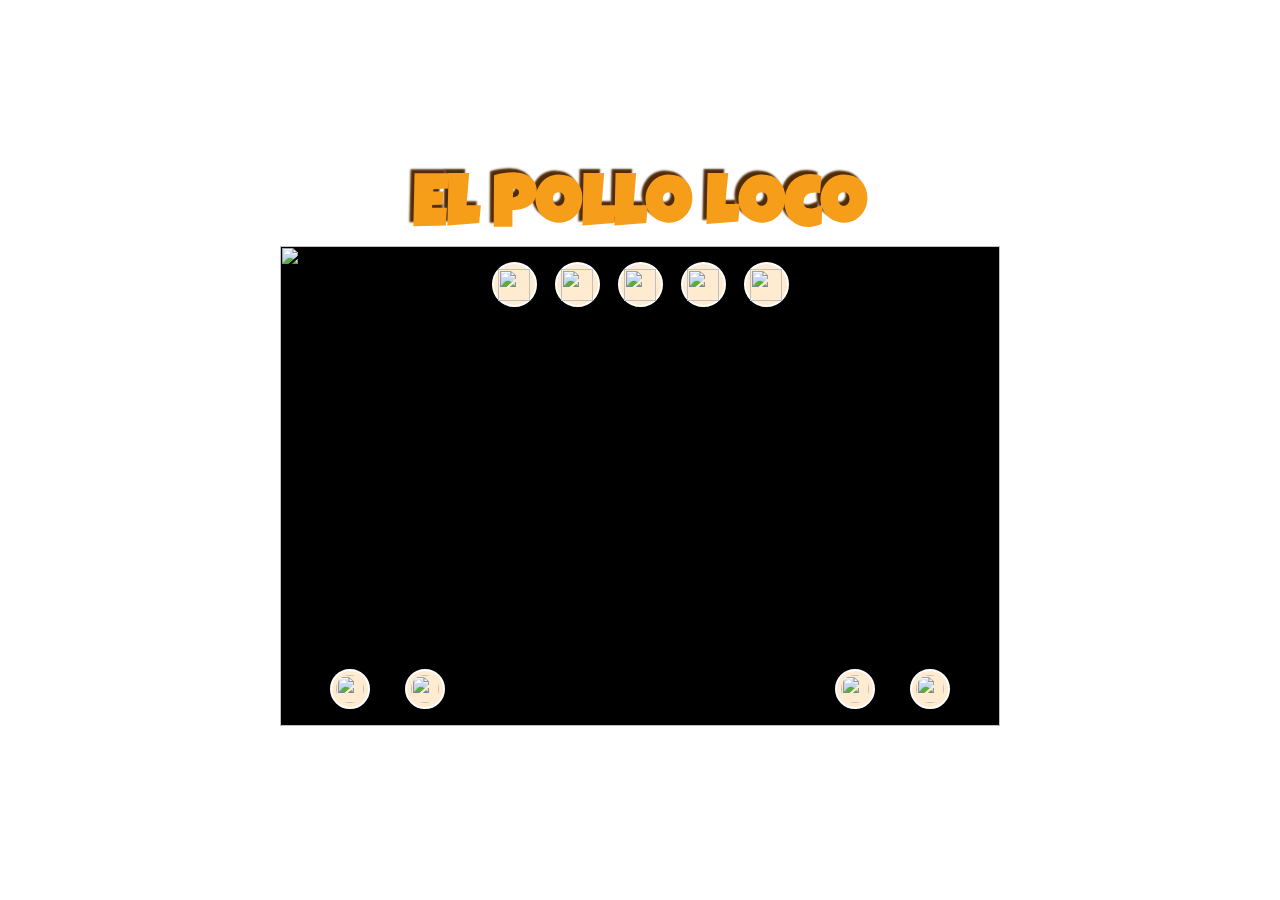
==== commit db83f7d0: "clean code" ====
--- a/index.html
+++ b/index.html
@@ -80,7 +80,7 @@
                 </div>
                 <div id="control1"><span>move to left :</span><span><img src="img/10_control/left.png"></span></div>
                 <div id="control2"><span>move to right :</span><span><img src="img/10_control/right.png"></span></div>
-                <div id="control3"><span>Pepe jump :</span><span><img src="img/10_control/up.png"></span></div>
+                <div id="control3"><span>jump with Pepe :</span><span><img src="img/10_control/up.png"></span></div>
                 <div id="control4"><span>throw bottle :</span><span><img src="img/10_control/space2.png" alt="SPACE"></span></div>
             </div>
             <div id="start-screen"><img src="img/9_intro_outro_screens/start/startscreen_1.png" id="start-img">
--- a/style.css
+++ b/style.css
@@ -1,5 +1,4 @@
-html,
-body {
+html, body {
     width: 100%;
     height: 100%;
     margin: 0;
@@ -24,26 +23,25 @@
     z-index: 2;
 }
 
-#start-screen img {
-    height: 480px;
-    width: 720px;
-    object-fit: fill;
-}
-
 #restart-btn {
     z-index: 8;
 }
 
+#start-screen img {
+    height: 480px;
+    width: 720px;
+    object-fit: fill;
+}
+
 .btn-container {
     width: 100%;
     display: flex;
     justify-content: center;
-    margin-top: 15px;
-    gap: 17px;
-    margin-bottom: -20px;
+    margin-top: 16px;
+    gap: 18px;
+    margin-bottom: -18px;
     position: absolute;
     z-index: 8;
-
 }
 
 .buttons {
@@ -62,17 +60,17 @@
     z-index: 8;
 }
 
+.buttons:hover {
+    cursor: pointer;
+    border: 2px solid rgb(244, 171, 62);
+    background-color: white;
+}
+
 .buttons img {
     height: 32px !important;
     width: 32px !important;
     object-fit: contain;
     cursor: pointer;
-}
-
-.buttons:hover {
-    cursor: pointer;
-    border: 2px solid rgb(244, 171, 62);
-    background-color: white;
 }
 
 .info-text-story {
@@ -97,6 +95,12 @@
     background-color: black;
     display: block;
     overflow: hidden;
+    position: relative;
+}
+
+#canvas-container {
+    height: 480px;
+    width: 720px;
     position: relative;
 }
 
@@ -118,12 +122,6 @@
     text-align: center;
 }
 
-#canvas-container {
-    height: 480px;
-    width: 720px;
-    position: relative;
-}
-
 .sub-headline {
     font-size: 30px;
     text-decoration: underline;
@@ -134,13 +132,13 @@
     position: absolute;
     display: flex;
     flex-direction: column;
-    background-color: rgb(255, 188, 89);
+    background-color: rgb(244, 188, 104);
     border-radius: 10px;
     height: 340px;
     width: 450px;
     z-index: 4;
     margin-left: 135px;
-    margin-top: 60px;
+    margin-top: 64px;
     border: 3px solid white;
     padding-bottom: 10px;
     opacity: 0.85;
@@ -173,9 +171,9 @@
 
 #x-mark img {
     height: 30px;
-    width: 30px !;
+    width: 30px !important;
     margin-right: -5px;
-    margin-top: -25px;
+    margin-top: -50px;
 }
 
 #winner {
@@ -189,6 +187,15 @@
     flex-direction: column;
     overflow: hidden;
     background: linear-gradient(rgba(0, 0, 0, 0.5), rgba(0, 0, 0, 0.2), rgba(0, 0, 0, 0.5));
+}
+
+#winner button {
+    height: 75px;
+    width: 75px;
+    cursor: pointer;
+    padding: 15px;
+    font-weight: 900;
+    z-index: 10;
 }
 
 #winner span {
@@ -203,15 +210,6 @@
     -webkit-text-stroke: 3px #9b401d;
 }
 
-#winner button {
-    height: 75px;
-    width: 75px;
-    cursor: pointer;
-    padding: 15px;
-    font-weight: 900;
-    z-index: 10;
-}
-
 #game-over {
     position: absolute;
     display: flex;
@@ -238,19 +236,19 @@
     color: #ffa602;
 }
 
-.mobile-btn-container {
-    width: 100%;
-    display: flex;
-    justify-content: space-between;
-    margin-top: -57px;
-}
-
 .width {
     display: flex;
     gap: 35px;
     margin-left: 50px;
     margin-right: 50px;
 
+}
+
+.mobile-btn-container {
+    width: 100%;
+    display: flex;
+    justify-content: space-between;
+    margin-top: -57px;
 }
 
 .mobile-btn-container img {
@@ -349,6 +347,24 @@
     }
 }
 
+@media only screen and(max-height:480px) {
+    canvas {
+        height: 100vh;
+    }
+
+    h1 {
+        display: none;
+    }
+
+    .rotate {
+        display: none;
+    }
+
+    #winner span {
+        font-size: 60px;
+    }
+}
+
 @media only screen and(max-width:720px) {
     canvas {
         width: 100%;
@@ -367,25 +383,6 @@
     }
 }
 
-@media only screen and(max-height:480px) {
-    canvas {
-        height: 100vh;
-    }
-
-    h1 {
-        display: none;
-    }
-
-    .rotate {
-        display: none;
-    }
-
-    #winner span {
-        font-size: 60px;
-    }
-}
-
-/* Portrait orientation */
 @media screen and (orientation: portrait) {
     body {
         flex-direction: column;
@@ -401,7 +398,6 @@
     }
 }
 
-/* Landscape orientation */
 @media screen and (max-width:1000px) {
     body {
         flex-direction: row;
--- a/style.css
+++ b/style.css
@@ -1,5 +1,4 @@
-html,
-body {
+html, body {
     width: 100%;
     height: 100%;
     margin: 0;
@@ -24,26 +23,25 @@
     z-index: 2;
 }
 
-#start-screen img {
-    height: 480px;
-    width: 720px;
-    object-fit: fill;
-}
-
 #restart-btn {
     z-index: 8;
 }
 
+#start-screen img {
+    height: 480px;
+    width: 720px;
+    object-fit: fill;
+}
+
 .btn-container {
     width: 100%;
     display: flex;
     justify-content: center;
-    margin-top: 15px;
-    gap: 17px;
-    margin-bottom: -20px;
+    margin-top: 16px;
+    gap: 18px;
+    margin-bottom: -18px;
     position: absolute;
     z-index: 8;
-
 }
 
 .buttons {
@@ -62,17 +60,17 @@
     z-index: 8;
 }
 
+.buttons:hover {
+    cursor: pointer;
+    border: 2px solid rgb(244, 171, 62);
+    background-color: white;
+}
+
 .buttons img {
     height: 32px !important;
     width: 32px !important;
     object-fit: contain;
     cursor: pointer;
-}
-
-.buttons:hover {
-    cursor: pointer;
-    border: 2px solid rgb(244, 171, 62);
-    background-color: white;
 }
 
 .info-text-story {
@@ -97,6 +95,12 @@
     background-color: black;
     display: block;
     overflow: hidden;
+    position: relative;
+}
+
+#canvas-container {
+    height: 480px;
+    width: 720px;
     position: relative;
 }
 
@@ -118,12 +122,6 @@
     text-align: center;
 }
 
-#canvas-container {
-    height: 480px;
-    width: 720px;
-    position: relative;
-}
-
 .sub-headline {
     font-size: 30px;
     text-decoration: underline;
@@ -134,13 +132,13 @@
     position: absolute;
     display: flex;
     flex-direction: column;
-    background-color: rgb(255, 188, 89);
+    background-color: rgb(244, 188, 104);
     border-radius: 10px;
     height: 340px;
     width: 450px;
     z-index: 4;
     margin-left: 135px;
-    margin-top: 60px;
+    margin-top: 64px;
     border: 3px solid white;
     padding-bottom: 10px;
     opacity: 0.85;
@@ -173,9 +171,9 @@
 
 #x-mark img {
     height: 30px;
-    width: 30px !;
+    width: 30px !important;
     margin-right: -5px;
-    margin-top: -25px;
+    margin-top: -50px;
 }
 
 #winner {
@@ -189,6 +187,15 @@
     flex-direction: column;
     overflow: hidden;
     background: linear-gradient(rgba(0, 0, 0, 0.5), rgba(0, 0, 0, 0.2), rgba(0, 0, 0, 0.5));
+}
+
+#winner button {
+    height: 75px;
+    width: 75px;
+    cursor: pointer;
+    padding: 15px;
+    font-weight: 900;
+    z-index: 10;
 }
 
 #winner span {
@@ -203,15 +210,6 @@
     -webkit-text-stroke: 3px #9b401d;
 }
 
-#winner button {
-    height: 75px;
-    width: 75px;
-    cursor: pointer;
-    padding: 15px;
-    font-weight: 900;
-    z-index: 10;
-}
-
 #game-over {
     position: absolute;
     display: flex;
@@ -238,19 +236,19 @@
     color: #ffa602;
 }
 
-.mobile-btn-container {
-    width: 100%;
-    display: flex;
-    justify-content: space-between;
-    margin-top: -57px;
-}
-
 .width {
     display: flex;
     gap: 35px;
     margin-left: 50px;
     margin-right: 50px;
 
+}
+
+.mobile-btn-container {
+    width: 100%;
+    display: flex;
+    justify-content: space-between;
+    margin-top: -57px;
 }
 
 .mobile-btn-container img {
@@ -349,6 +347,24 @@
     }
 }
 
+@media only screen and(max-height:480px) {
+    canvas {
+        height: 100vh;
+    }
+
+    h1 {
+        display: none;
+    }
+
+    .rotate {
+        display: none;
+    }
+
+    #winner span {
+        font-size: 60px;
+    }
+}
+
 @media only screen and(max-width:720px) {
     canvas {
         width: 100%;
@@ -367,25 +383,6 @@
     }
 }
 
-@media only screen and(max-height:480px) {
-    canvas {
-        height: 100vh;
-    }
-
-    h1 {
-        display: none;
-    }
-
-    .rotate {
-        display: none;
-    }
-
-    #winner span {
-        font-size: 60px;
-    }
-}
-
-/* Portrait orientation */
 @media screen and (orientation: portrait) {
     body {
         flex-direction: column;
@@ -401,7 +398,6 @@
     }
 }
 
-/* Landscape orientation */
 @media screen and (max-width:1000px) {
     body {
         flex-direction: row;
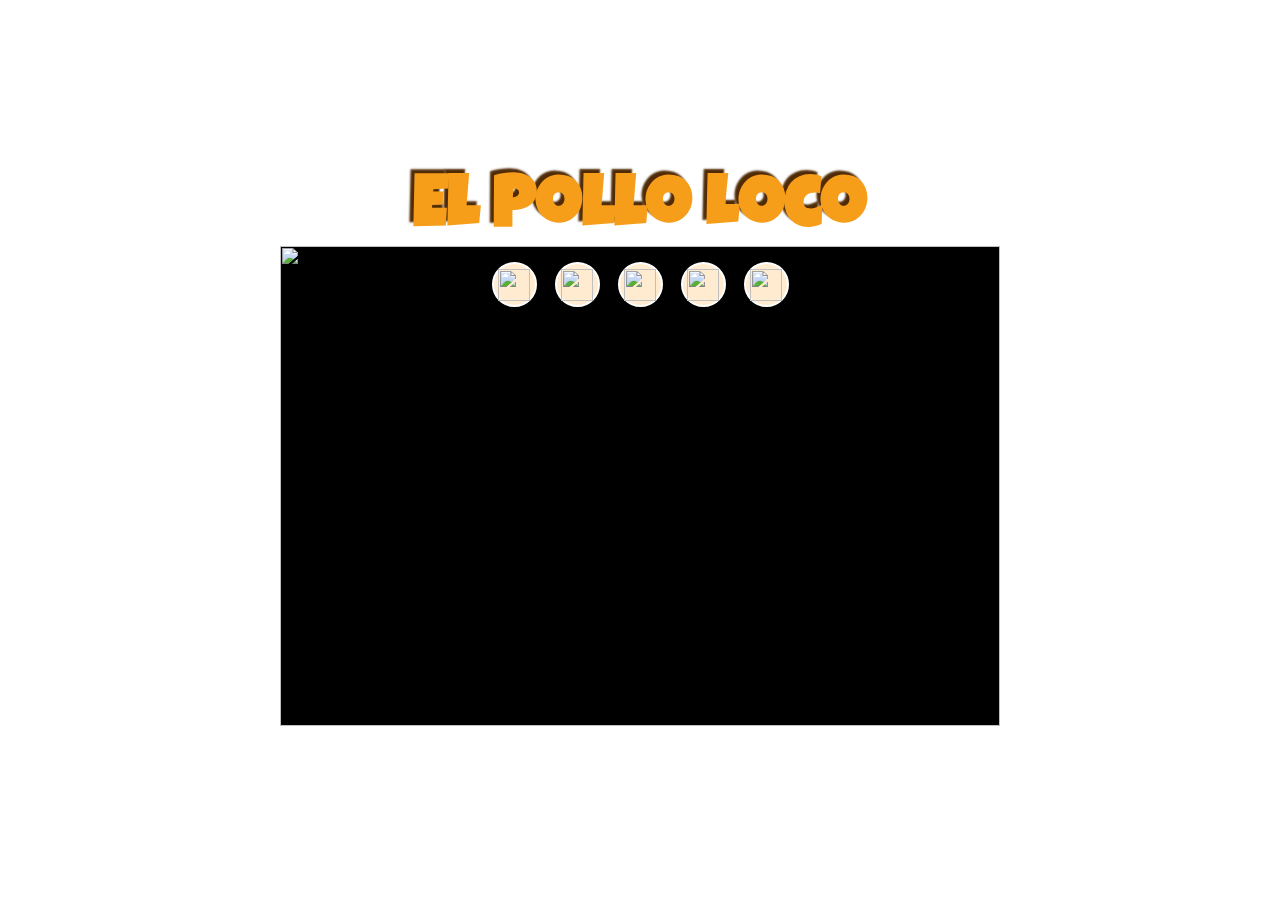
==== commit 0a4eb3e4: "endboss move right fix and style fixes and mobile hide on desktop and control menu fix" ====
--- a/index.html
+++ b/index.html
@@ -45,7 +45,7 @@
         <div id="canvas-container">
             <div id="game-over" style="display: none;"><img src="img/9_intro_outro_screens/game_over/oh no you lost!.png" class="restart"
                     id="game-over-img">
-                <button class="buttons" style="display: none;" id="restart-btn" onclick="restartGame()">Restart</button>
+                <button class="buttons" style="display: none;" id="restart-btn" onclick="restartGame()">Try again</button>
             </div>
             <div class="btn-container" id="btn-container">
                 <button class="buttons" id="start-btn" onclick="startGame()"> <img src="img/12_otherIMG/play.png"
@@ -66,7 +66,7 @@
             <div id="winner" style="display: none;"><span>Yes Pepe!</span> <br> <span>You grilled the Endboss
                     !!!</span>
                 <button class="buttons" style="display: none;" id="restart-btn-win"
-                    onclick="restartGame()">Restart</button>
+                    onclick="restartGame()">Play again</button>
             </div>
             <div class="control-info" id="information-text" style="display: none;">
                 <div id="x-mark"><img src="img/10_control/close2.png" onclick="hideInformationOverlay()"></div>
@@ -76,12 +76,13 @@
             <div id="control-info" class="control-info" style="display:none;">
                 <div id="x-mark"><img src="img/10_control/close2.png" onclick="hideControlOverlay()"></div>
                 <div id="subhead" class="sub-headline">
-                    <h2 id="headline2">Controls</h2>
+                    <h4 id="headline2">Controls</h4>
                 </div>
-                <div id="control1"><span>move to left :</span><span><img src="img/10_control/left.png"></span></div>
-                <div id="control2"><span>move to right :</span><span><img src="img/10_control/right.png"></span></div>
-                <div id="control3"><span>jump with Pepe :</span><span><img src="img/10_control/up.png"></span></div>
-                <div id="control4"><span>throw bottle :</span><span><img src="img/10_control/space2.png" alt="SPACE"></span></div>
+                <div style="display: flex;justify-content: flex-end; padding-left: 2px;"><span style="margin-right: 14px;">Desktop</span><span>Mobile</span></div>
+                <div id="control1"><span>move to left :</span><span class="mobile-ctrl-icon"><img src="img/10_control/left.png"><img src="img/10_control/left.png" alt="Left"></span></div>
+                <div id="control2"><span>move to right :</span><span class="mobile-ctrl-icon"><img src="img/10_control/right.png"><img src="img/10_control/right.png" alt="Right"></span></div>
+                <div id="control3"><span>jump with Pepe :</span><span class="mobile-ctrl-icon"><img src="img/10_control/space2.png"><img src="img/10_control/up.png" alt="Up"></span></div>
+                <div id="control4"><span>throw bottle :</span><span class="mobile-ctrl-icon-addon" style="height: 64px;"><img style="padding-right: 14px;" src="img/10_control/D.png" alt="D"><img style="padding-right: 8px;" src="img/10_control/bottle-white2.png" alt="Bottle"></span></div>
             </div>
             <div id="start-screen"><img src="img/9_intro_outro_screens/start/startscreen_1.png" id="start-img">
             </div>
--- a/style.css
+++ b/style.css
@@ -15,7 +15,7 @@
     background-size: contain;
     background-repeat: no-repeat;
     height: 480px;
-    width: 720px;
+    width: 100%;
     position: absolute;
     display: flex;
     justify-content: center;
@@ -29,7 +29,7 @@
 
 #start-screen img {
     height: 480px;
-    width: 720px;
+    width: 100%;
     object-fit: fill;
 }
 
@@ -150,9 +150,9 @@
     color: black;
     justify-content: space-between;
     align-items: center;
-    height: 70px;
+    height: 64px;
     width: 70%;
-    margin-left: 30px;
+    margin-left: 80px;
 }
 
 .img {
@@ -165,6 +165,8 @@
     display: flex;
     position: absolute;
     width: 100%;
+    height: 56px !important;
+    margin-top: 0px !important;
     justify-content: flex-end !important;
     cursor: pointer;
 }
@@ -172,7 +174,7 @@
 #x-mark img {
     height: 30px;
     width: 30px !important;
-    margin-right: -5px;
+    margin-right: 45px;
     margin-top: -50px;
 }
 
@@ -190,17 +192,20 @@
 }
 
 #winner button {
-    height: 75px;
-    width: 75px;
-    cursor: pointer;
-    padding: 15px;
-    font-weight: 900;
+    height: 60px !important;
+    width: 60px !important;
+    margin-bottom: 8px !important;
+    cursor: pointer;
+    padding: 4px;
     z-index: 10;
+    font-weight: 500;
+    font-family: 'Luckiest Guy', Arial, sans-serif;
+    color: #ffa602;
 }
 
 #winner span {
-    font-size: 95px;
-    font-family: 'Boogaloo', cursive;
+    font-size: 82px;
+    font-family: 'Luckiest Guy', Arial, sans-serif;
     background-image: linear-gradient(to bottom, #ffdf00, #ffa602);
     -webkit-background-clip: text;
     background-clip: text;
@@ -214,7 +219,7 @@
     position: absolute;
     display: flex;
     justify-content: center;
-    align-items: center;
+    align-items: flex-end;
     height: 480px;
     width: 720px;
 }
@@ -230,6 +235,7 @@
     height: 60px;
     width: 60px;
     cursor: pointer;
+    margin-bottom: 8px;
     padding: 4px;
     font-weight: 500;
     font-family: 'Luckiest Guy', Arial, sans-serif;
@@ -293,6 +299,7 @@
 
 
 @media(max-height: 450px) {
+     
     h1 {
         display: none;
     }
@@ -302,11 +309,33 @@
     }
 
     #start-screen img {
-        height: 420px;
+        height: 100vh;
     }
 
     .control-info {
-        height: 240px;
+        height: 280px;
+    }
+
+    .mobile-ctrl-icon {
+        display: flex;
+        gap: 28px;
+        padding-right: 18px;
+    }
+
+    .mobile-ctrl-icon-addon {
+        display: flex;
+        gap: 22px;
+        padding-right: 14px;
+        height: 40px !important;
+    }
+
+    .mobile-ctrl-icon-addon img {
+        height: 80% !important;
+        width: 80% !important;
+    }
+
+    #x-mark img {
+        margin-right: 40px !important;
     }
 
     .control-info img {
@@ -331,9 +360,26 @@
     }
 }
 
-@media(max-height:300px) {
-    #start-screen img {
-        height: 320px;
+@media(max-width:719px) {
+    #canvas-container {
+        width: 100%;
+        height: 100vh;
+    }
+
+    #winner {
+        max-width: 100%;
+        max-height: 100%;
+    }
+}
+
+@media(max-height:480px) {
+    #canvas-container {
+        width: 100%;
+        height: 100vh;
+    }
+    #winner {
+        width: 100%;
+        height: 100%;
     }
 }
 
@@ -416,4 +462,12 @@
         height: 100%;
         width: 100%;
     }
-}+}
+
+@media  screen and  (min-height: 840px)  {
+    @media  screen and  (min-width: 1200px)  {
+     .mobile-btn-container{
+        display: none;
+     }
+    }
+ }--- a/style.css
+++ b/style.css
@@ -15,7 +15,7 @@
     background-size: contain;
     background-repeat: no-repeat;
     height: 480px;
-    width: 720px;
+    width: 100%;
     position: absolute;
     display: flex;
     justify-content: center;
@@ -29,7 +29,7 @@
 
 #start-screen img {
     height: 480px;
-    width: 720px;
+    width: 100%;
     object-fit: fill;
 }
 
@@ -150,9 +150,9 @@
     color: black;
     justify-content: space-between;
     align-items: center;
-    height: 70px;
+    height: 64px;
     width: 70%;
-    margin-left: 30px;
+    margin-left: 80px;
 }
 
 .img {
@@ -165,6 +165,8 @@
     display: flex;
     position: absolute;
     width: 100%;
+    height: 56px !important;
+    margin-top: 0px !important;
     justify-content: flex-end !important;
     cursor: pointer;
 }
@@ -172,7 +174,7 @@
 #x-mark img {
     height: 30px;
     width: 30px !important;
-    margin-right: -5px;
+    margin-right: 45px;
     margin-top: -50px;
 }
 
@@ -190,17 +192,20 @@
 }
 
 #winner button {
-    height: 75px;
-    width: 75px;
-    cursor: pointer;
-    padding: 15px;
-    font-weight: 900;
+    height: 60px !important;
+    width: 60px !important;
+    margin-bottom: 8px !important;
+    cursor: pointer;
+    padding: 4px;
     z-index: 10;
+    font-weight: 500;
+    font-family: 'Luckiest Guy', Arial, sans-serif;
+    color: #ffa602;
 }
 
 #winner span {
-    font-size: 95px;
-    font-family: 'Boogaloo', cursive;
+    font-size: 82px;
+    font-family: 'Luckiest Guy', Arial, sans-serif;
     background-image: linear-gradient(to bottom, #ffdf00, #ffa602);
     -webkit-background-clip: text;
     background-clip: text;
@@ -214,7 +219,7 @@
     position: absolute;
     display: flex;
     justify-content: center;
-    align-items: center;
+    align-items: flex-end;
     height: 480px;
     width: 720px;
 }
@@ -230,6 +235,7 @@
     height: 60px;
     width: 60px;
     cursor: pointer;
+    margin-bottom: 8px;
     padding: 4px;
     font-weight: 500;
     font-family: 'Luckiest Guy', Arial, sans-serif;
@@ -293,6 +299,7 @@
 
 
 @media(max-height: 450px) {
+     
     h1 {
         display: none;
     }
@@ -302,11 +309,33 @@
     }
 
     #start-screen img {
-        height: 420px;
+        height: 100vh;
     }
 
     .control-info {
-        height: 240px;
+        height: 280px;
+    }
+
+    .mobile-ctrl-icon {
+        display: flex;
+        gap: 28px;
+        padding-right: 18px;
+    }
+
+    .mobile-ctrl-icon-addon {
+        display: flex;
+        gap: 22px;
+        padding-right: 14px;
+        height: 40px !important;
+    }
+
+    .mobile-ctrl-icon-addon img {
+        height: 80% !important;
+        width: 80% !important;
+    }
+
+    #x-mark img {
+        margin-right: 40px !important;
     }
 
     .control-info img {
@@ -331,9 +360,26 @@
     }
 }
 
-@media(max-height:300px) {
-    #start-screen img {
-        height: 320px;
+@media(max-width:719px) {
+    #canvas-container {
+        width: 100%;
+        height: 100vh;
+    }
+
+    #winner {
+        max-width: 100%;
+        max-height: 100%;
+    }
+}
+
+@media(max-height:480px) {
+    #canvas-container {
+        width: 100%;
+        height: 100vh;
+    }
+    #winner {
+        width: 100%;
+        height: 100%;
     }
 }
 
@@ -416,4 +462,12 @@
         height: 100%;
         width: 100%;
     }
-}+}
+
+@media  screen and  (min-height: 840px)  {
+    @media  screen and  (min-width: 1200px)  {
+     .mobile-btn-container{
+        display: none;
+     }
+    }
+ }